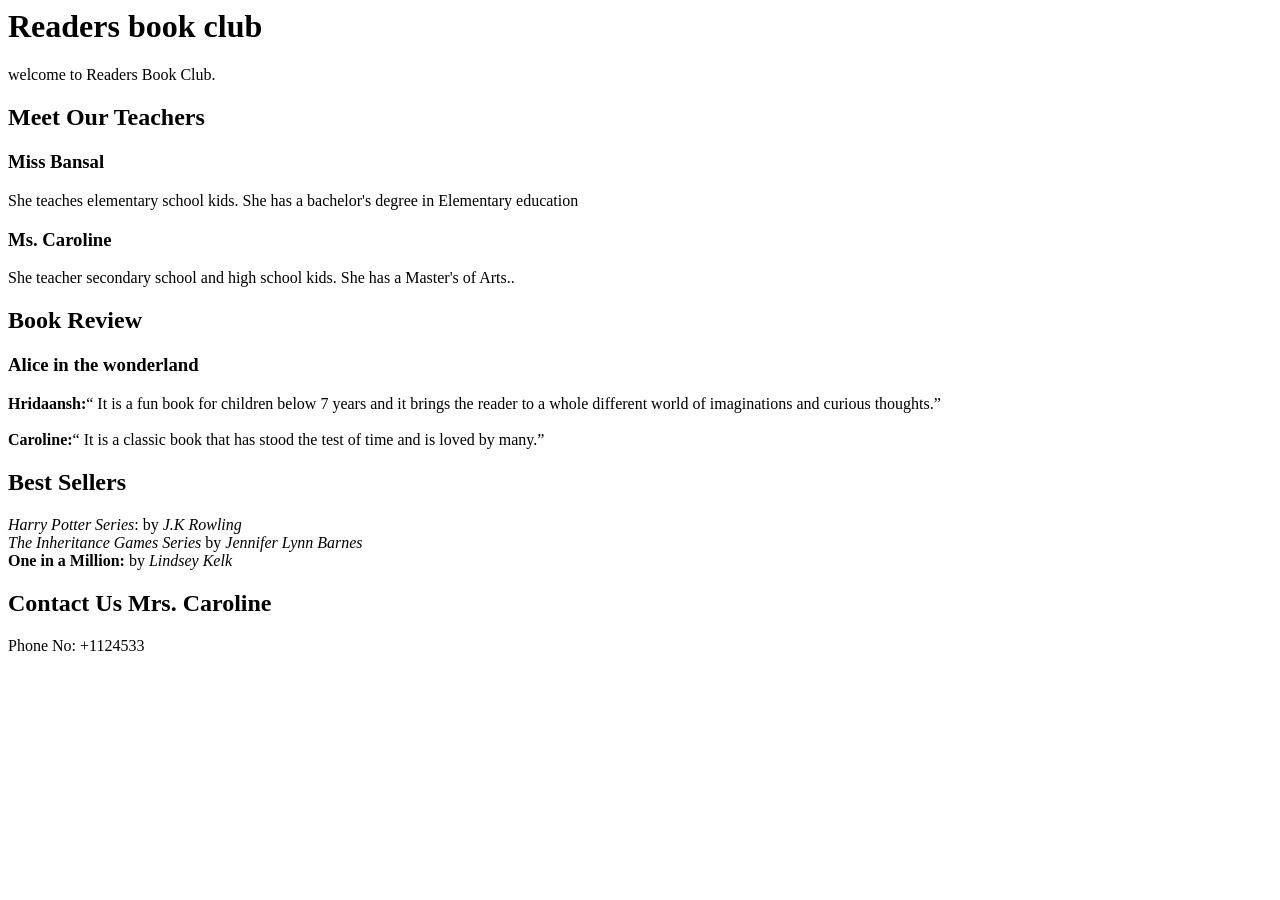
==== index.html @ 27a0f252 "Add files via upload" ====
<html>
    <head>
        <title>Readers Book Club</title>
    </head>
    <body>
        <h1>Readers book club</h1>
        <p>welcome to Readers Book Club.</p>
        <!-- content-1 -->
        <h2>Meet Our Teachers</h2>
        <h3>Miss Bansal</h3>
        <p>She teaches elementary school kids. She has a bachelor's degree in Elementary education</p>
        <h3>Ms. Caroline</h3>
        <p>She teacher secondary school and high school kids. She has a Master's of Arts..</p>
        <!-- content-2 -->
        <h2>Book Review</h2>
        <h3>Alice in the wonderland</h3>
        <strong>Hridaansh:</strong><q> It is a fun book for children below 7 years and it brings the reader to a whole different world of imaginations and curious thoughts.</q>
        <br><br>
        <strong>Caroline:</strong><q> It is a classic book that has stood the test of time and is loved by many.</q>

         <!-- Bestseller Section -->
         <h2>Best Sellers</h2>
        <em>Harry Potter Series</em>: by <em>J.K Rowling</em><br>
        <em>The Inheritance Games Series</em> by <em>Jennifer Lynn Barnes
        </em><br>
        <b>One in a Million:</b> by <em>Lindsey Kelk</em><br>

        <!-- Contact Info -->
        <h2>Contact Us Mrs. Caroline</h2>
        <p>Phone No: +1124533</p>
    </body>
</html>
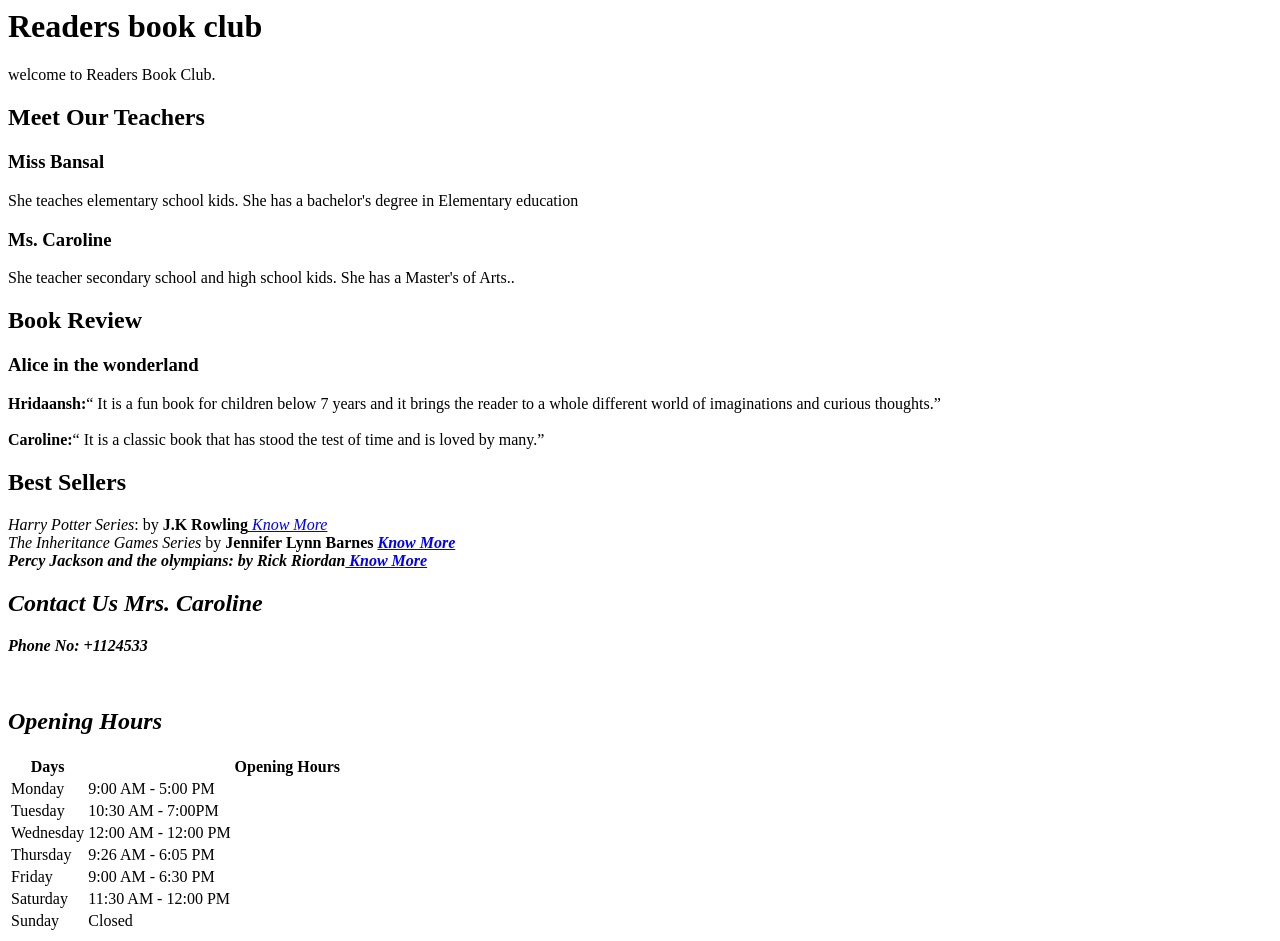
==== commit 177f423b: "Add files via upload" ====
--- a/index.html
+++ b/index.html
@@ -20,13 +20,52 @@
 
          <!-- Bestseller Section -->
          <h2>Best Sellers</h2>
-        <em>Harry Potter Series</em>: by <em>J.K Rowling</em><br>
-        <em>The Inheritance Games Series</em> by <em>Jennifer Lynn Barnes
-        </em><br>
-        <b>One in a Million:</b> by <em>Lindsey Kelk</em><br>
+        <em>Harry Potter Series</em>: by <b>J.K Rowling</b><a href="https://www.harrypotter.com/writing-by-jk-rowling"> <em>Know More</em>
+
+        </a><br>
+        <em>The Inheritance Games Series</em> by <b>Jennifer Lynn Barnes
+        </em><a href="https://www.fantasticfiction.com/b/jennifer-lynn-barnes/"><em> Know More<em></em></a><br>
+        <em>Percy Jackson and the olympians:</em> by <b>Rick Riordan</b><a href="https://www.fantasticfiction.com/b/rick-riordan/"><em> Know More</em></a><br>
 
         <!-- Contact Info -->
         <h2>Contact Us Mrs. Caroline</h2>
         <p>Phone No: +1124533</p>
+
+        <br><h2>Opening Hours</h2>
+        <table>
+           <tr>
+            <th>Days <th>
+            <th>Opening Hours</th>
+           </tr>
+           <tr>
+            <td>Monday</td>
+            <td>9:00 AM - 5:00 PM</td>
+           </tr>
+<tr>
+            <td>Tuesday</td>
+            <td>10:30 AM - 7:00PM</td>
+           </tr>
+</tr>
+<tr>
+            <td>Wednesday</td>
+            <td>12:00 AM - 12:00 PM</td>
+           </tr>
+<tr>
+            <td>Thursday</td>
+            <td>9:26 AM - 6:05 PM</td>
+           </tr>
+<tr>
+            <td>Friday</td>
+            <td>9:00 AM - 6:30 PM</td>
+            </tr>
+            <tr>
+            <td>Saturday</td>
+            <td>11:30 AM - 12:00 PM</td>
+            </tr>
+            <tr>
+            <td>Sunday</td>
+            <td>Closed</td>
+            </tr>
+        </table>
     </body>
 </html>
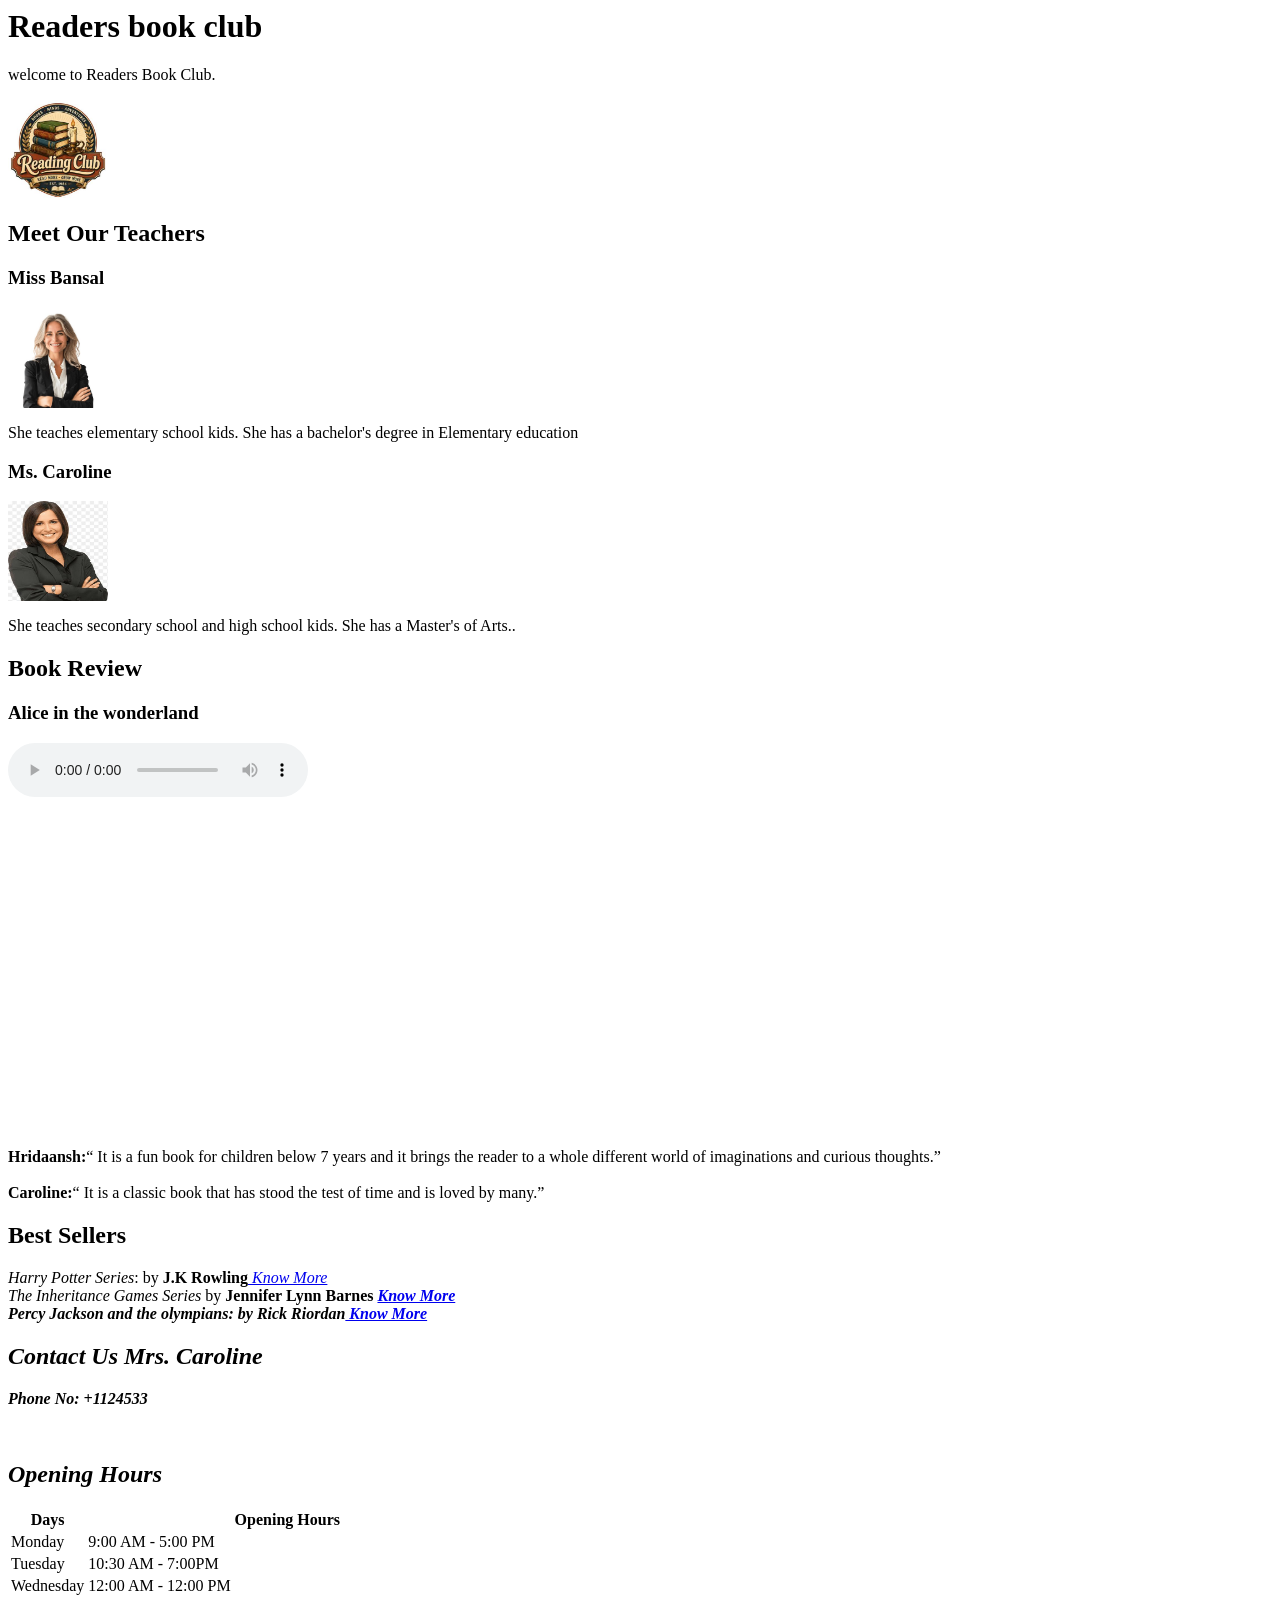
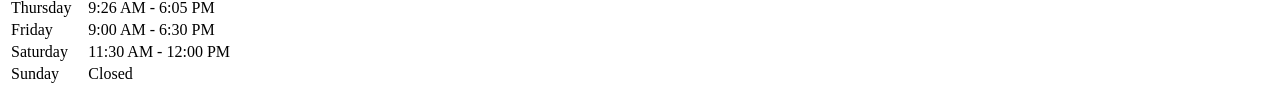
==== commit f9f8a5d2: "Add files via upload" ====
--- a/index.html
+++ b/index.html
@@ -5,15 +5,28 @@
     <body>
         <h1>Readers book club</h1>
         <p>welcome to Readers Book Club.</p>
+        <img src="images.jpeg" width="100"
+        height="100">
         <!-- content-1 -->
         <h2>Meet Our Teachers</h2>
         <h3>Miss Bansal</h3>
+        <img src="images (1).jpeg" width="100" height="100">
         <p>She teaches elementary school kids. She has a bachelor's degree in Elementary education</p>
         <h3>Ms. Caroline</h3>
-        <p>She teacher secondary school and high school kids. She has a Master's of Arts..</p>
+        <img src="images (2).jpeg" width="100" height="100">
+        <p>She teaches secondary school and high school kids. She has a Master's of Arts..</p>
         <!-- content-2 -->
         <h2>Book Review</h2>
         <h3>Alice in the wonderland</h3>
+        <audio controls>
+            <source src="Alice in the wonderland.mp3" type="audio/mpeg">
+        </audio> <br><br>
+        <iframe width="560" height="315" src="https://www.youtube.com/embed/Oc7WuYfGbrA?si=G1rGre3UbcFIvo_L"
+            title="YouTube video player" frameborder="0"
+            allow="accelerometer; autoplay; clipboard-write; encrypted-media; gyroscope; picture-in-picture; web-share"
+            referrerpolicy="strict-origin-when-cross-origin" allowfullscreen></iframe>
+            <br><br>
+
         <strong>Hridaansh:</strong><q> It is a fun book for children below 7 years and it brings the reader to a whole different world of imaginations and curious thoughts.</q>
         <br><br>
         <strong>Caroline:</strong><q> It is a classic book that has stood the test of time and is loved by many.</q>
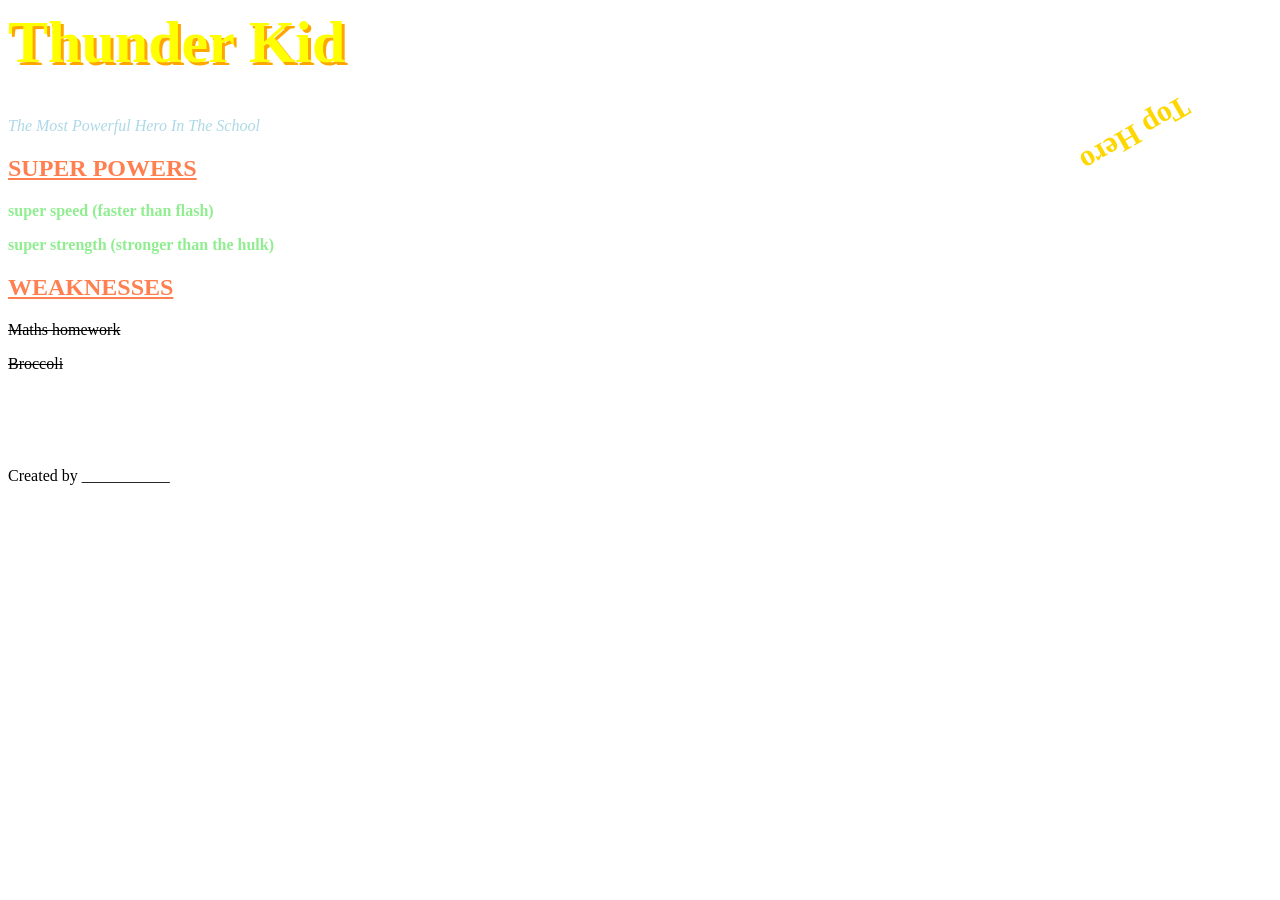
==== commit a2d71fa3: "Add files via upload" ====
--- a/index.html
+++ b/index.html
@@ -1,84 +1,22 @@
 <html>
     <head>
-        <title>Readers Book Club</title>
+        <title>Learning how to textstyle</title>
     </head>
+    <link rel="stylesheet" href="style.css">
     <body>
-        <h1>Readers book club</h1>
-        <p>welcome to Readers Book Club.</p>
-        <img src="images.jpeg" width="100"
-        height="100">
-        <!-- content-1 -->
-        <h2>Meet Our Teachers</h2>
-        <h3>Miss Bansal</h3>
-        <img src="images (1).jpeg" width="100" height="100">
-        <p>She teaches elementary school kids. She has a bachelor's degree in Elementary education</p>
-        <h3>Ms. Caroline</h3>
-        <img src="images (2).jpeg" width="100" height="100">
-        <p>She teaches secondary school and high school kids. She has a Master's of Arts..</p>
-        <!-- content-2 -->
-        <h2>Book Review</h2>
-        <h3>Alice in the wonderland</h3>
-        <audio controls>
-            <source src="Alice in the wonderland.mp3" type="audio/mpeg">
-        </audio> <br><br>
-        <iframe width="560" height="315" src="https://www.youtube.com/embed/Oc7WuYfGbrA?si=G1rGre3UbcFIvo_L"
-            title="YouTube video player" frameborder="0"
-            allow="accelerometer; autoplay; clipboard-write; encrypted-media; gyroscope; picture-in-picture; web-share"
-            referrerpolicy="strict-origin-when-cross-origin" allowfullscreen></iframe>
-            <br><br>
+        <h1 id="main-title">Thunder Kid</h1>
+        <p class="tagline">the most powerful hero in the school</p>
 
-        <strong>Hridaansh:</strong><q> It is a fun book for children below 7 years and it brings the reader to a whole different world of imaginations and curious thoughts.</q>
-        <br><br>
-        <strong>Caroline:</strong><q> It is a classic book that has stood the test of time and is loved by many.</q>
+  <h2 class="label">super powers</h2>
+  <p class="power">super speed (faster than flash)</p>
+  <p class="power">super strength (stronger than the hulk)</p>
 
-         <!-- Bestseller Section -->
-         <h2>Best Sellers</h2>
-        <em>Harry Potter Series</em>: by <b>J.K Rowling</b><a href="https://www.harrypotter.com/writing-by-jk-rowling"> <em>Know More</em>
+  <h2 class="label">weaknesses</h2>
+  <p class="weakness">Maths homework</p>
+  <p class="weakness">Broccoli</p>
 
-        </a><br>
-        <em>The Inheritance Games Series</em> by <b>Jennifer Lynn Barnes
-        </em><a href="https://www.fantasticfiction.com/b/jennifer-lynn-barnes/"><em> Know More<em></em></a><br>
-        <em>Percy Jackson and the olympians:</em> by <b>Rick Riordan</b><a href="https://www.fantasticfiction.com/b/rick-riordan/"><em> Know More</em></a><br>
+  <p class="badge">Top Hero</p>
 
-        <!-- Contact Info -->
-        <h2>Contact Us Mrs. Caroline</h2>
-        <p>Phone No: +1124533</p>
-
-        <br><h2>Opening Hours</h2>
-        <table>
-           <tr>
-            <th>Days <th>
-            <th>Opening Hours</th>
-           </tr>
-           <tr>
-            <td>Monday</td>
-            <td>9:00 AM - 5:00 PM</td>
-           </tr>
-<tr>
-            <td>Tuesday</td>
-            <td>10:30 AM - 7:00PM</td>
-           </tr>
-</tr>
-<tr>
-            <td>Wednesday</td>
-            <td>12:00 AM - 12:00 PM</td>
-           </tr>
-<tr>
-            <td>Thursday</td>
-            <td>9:26 AM - 6:05 PM</td>
-           </tr>
-<tr>
-            <td>Friday</td>
-            <td>9:00 AM - 6:30 PM</td>
-            </tr>
-            <tr>
-            <td>Saturday</td>
-            <td>11:30 AM - 12:00 PM</td>
-            </tr>
-            <tr>
-            <td>Sunday</td>
-            <td>Closed</td>
-            </tr>
-        </table>
+  <p class="made-by">Created by ___________</p>
     </body>
 </html>
--- a/style.css
+++ b/style.css
@@ -0,0 +1,29 @@
+#main-title {
+    font-size: 60px;
+    font-weight: bold ;
+    color: yellow;
+    text-shadow: 3px 3px 0px orange;
+}
+.tagline{
+    font-style: italic;
+      color: lightblue;
+      text-transform: capitalize;
+}
+.label{
+    text-transform: uppercase;
+    color: coral;
+    text-decoration:underline;
+}
+.power{
+    font-weight :bold;
+    color :lightgreen;
+}
+.weakness{
+    text-decoration: line-through;
+}
+.badge{
+    font-size: 30px;
+    font-weight: bold;
+    color: gold;
+    transform: rotate(150deg);
+}
